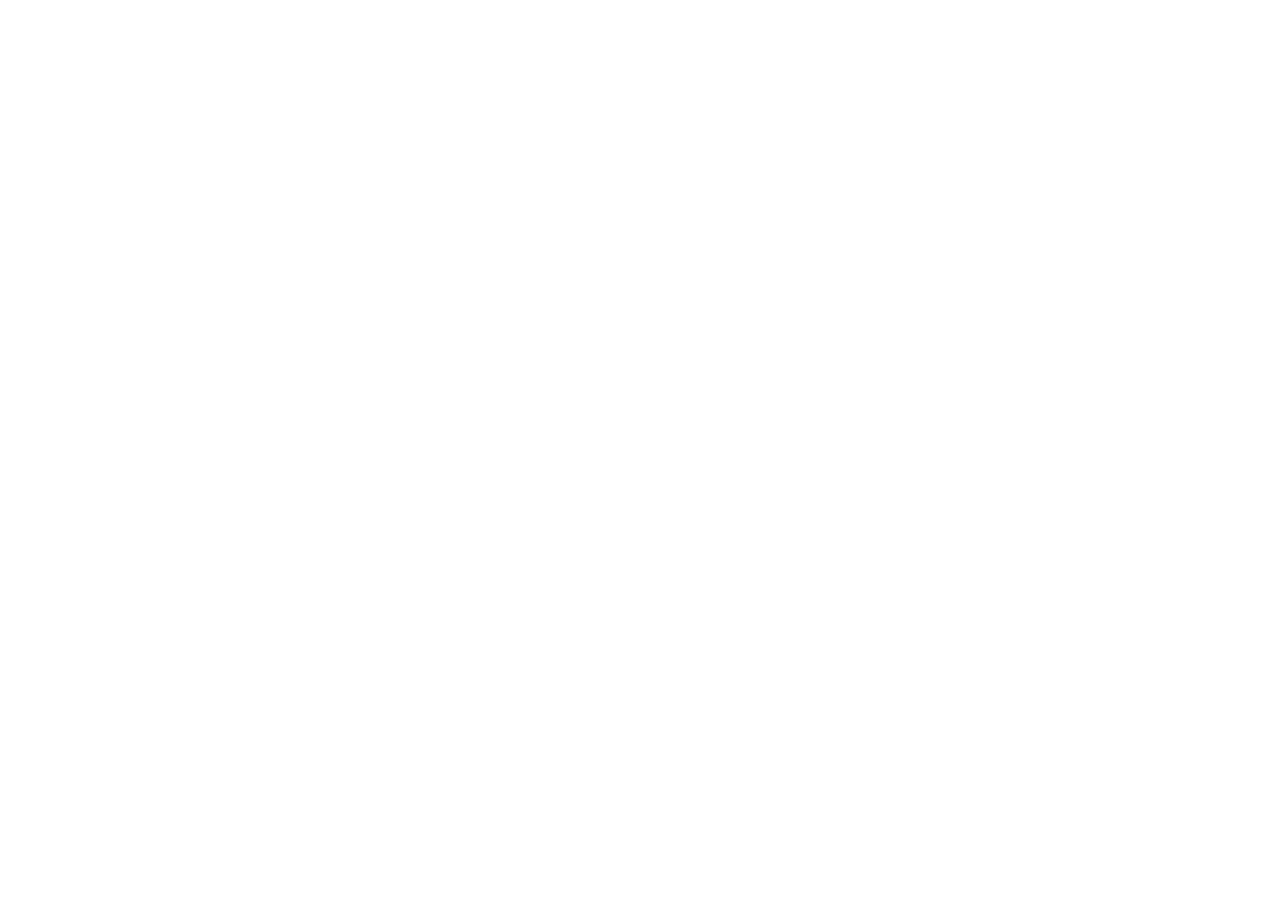
==== pages/menu.html @ c138775d "added pages" ====
<!DOCTYPE html>
<html lang="es">
<head>
    <meta charset="UTF-8">
    <meta name="viewport" content="width=device-width, initial-scale=1.0">
    <meta http-equiv="X-UA-Compatible" content="ie=edge">
    <title>Document</title>
</head>
<body>
    
</body>
</html>
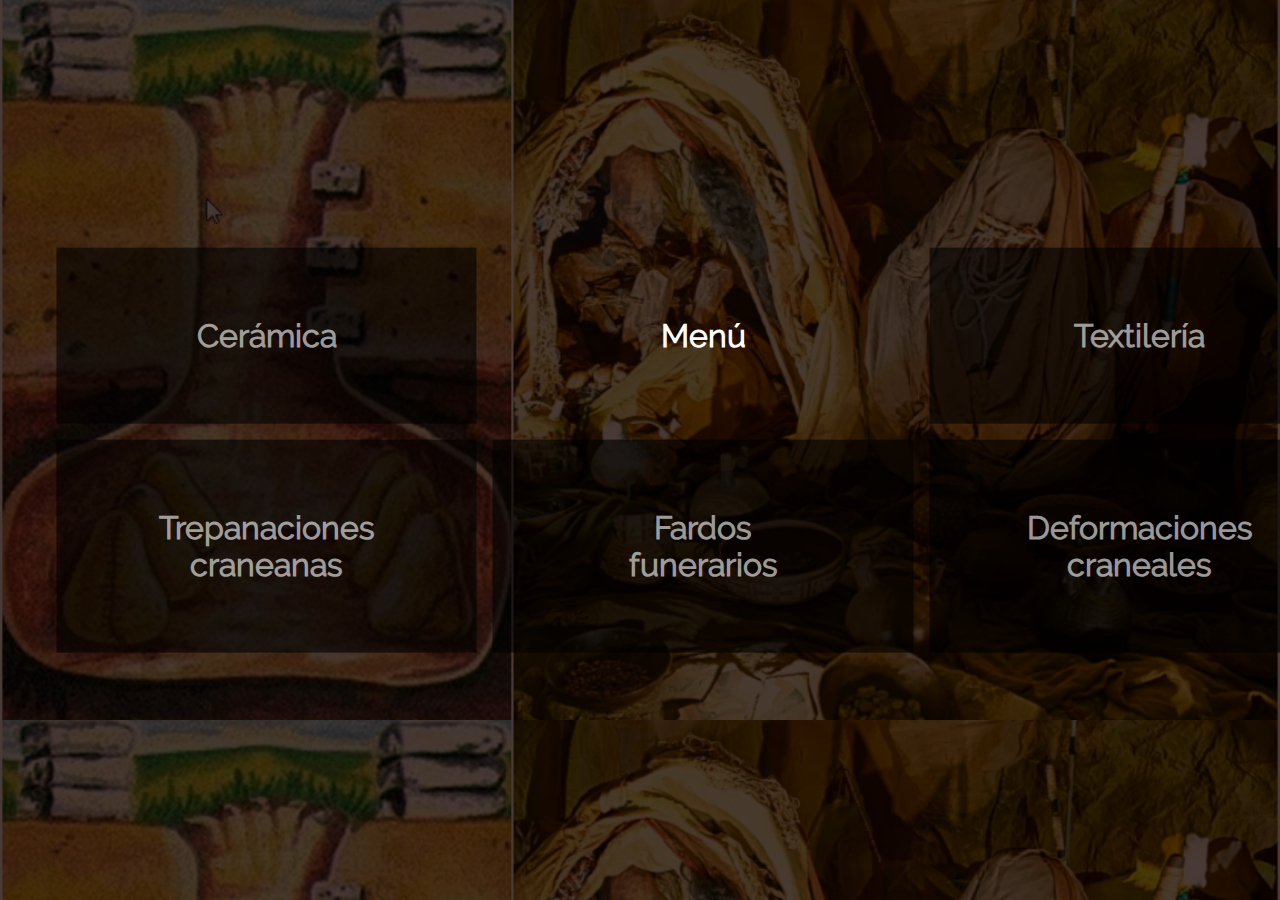
==== commit 641ac7d6: "final touches" ====
--- a/pages/menu.html
+++ b/pages/menu.html
@@ -4,9 +4,36 @@
     <meta charset="UTF-8">
     <meta name="viewport" content="width=device-width, initial-scale=1.0">
     <meta http-equiv="X-UA-Compatible" content="ie=edge">
-    <title>Document</title>
+    <title>Menú - Conoce Paracas</title>
+    <link rel="stylesheet" href="../styles.css">
+    <link rel="stylesheet" href="../css/menu.css">
 </head>
-<body>
-    
+<body style="background-image: url(../images/menu/fondo.jpg)">
+
+    <div id="menu">
+        <div class="menu-container">
+            <a href="section1.html" class="menu-item">
+                <h1>Cerámica</h1>
+            </a>
+            <a href="#" class="menu-item menu-main">
+                <h1>Menú</h1>
+            </a>
+            <a href="section2.html" class="menu-item">
+                <h1>Textilería</h1>
+            </a>
+        </div>
+        <div class="menu-container">
+            <a href="section3.html" class="menu-item">
+                <h1>Trepanaciones<br>craneanas</h1>
+            </a>
+            <a href="section4.html" class="menu-item">
+                <h1>Fardos<br>funerarios</h1>
+            </a>
+            <a href="section5.html" class="menu-item">
+                <h1>Deformaciones<br>craneales</h1>
+            </a>
+        </div>
+    </div>
+  
 </body>
 </html>--- a/styles.css
+++ b/styles.css
@@ -0,0 +1,48 @@
+/* general stylesheet */
+@font-face {
+    font-family: 'Raleway';
+    src:    url(fonts/Raleway-Regular.ttf) format(truetype),
+            url(fonts/Raleway-Regular.otf) format(opentype),
+            url(fonts/Raleway-Regular.woff) format(woff),
+            url(fonts/Raleway-Regular.woff2) format(woff2);
+}
+
+
+body {
+    background-image: url(images/general/fondo.jpg);
+    background-size: cover;
+    font-family: 'Raleway', sans-serif;
+    overflow: hidden;
+}
+
+#text-title {
+    position: absolute;
+    bottom: 10%; left: 5%;
+}
+#text-title img {
+    height: 20vh; width: auto;
+}
+
+
+#btn-menu {
+    position: absolute;
+    bottom: 10%; right: 0%;
+}
+.btn {
+    position: absolute;
+    bottom: 0%; right: 0%;
+    height: 10vh; width: auto;
+}
+
+#text-container {
+    position: absolute;
+    top: 0%; right: 0%; 
+    width: 30vw; height: 100vh;
+
+    padding: 5em;
+
+    background-color: rgba(0, 0, 0, 0.65);
+    color: #FAFAFA;
+    letter-spacing: 0.05em;
+    line-height: 2em;
+}--- a/css/menu.css
+++ b/css/menu.css
@@ -0,0 +1,34 @@
+#menu {
+    margin: 0;
+    position: absolute;
+    top: 50%;
+    left: 40%;
+    margin-right: -50%;
+    transform: translate(-50%, -50%);
+}
+
+.menu-container {
+    display: flex;
+    flex-flow: row;
+}
+
+.menu-item {
+    margin: 0.5em;
+    padding: 3em;
+    text-align: center;
+    color: rgba(255, 255, 255, 0.6);
+    background-color: rgba(0, 0, 0, 0.6);
+    min-width: 35%;
+    min-height: 35%;
+    text-decoration: none;
+}
+
+.menu-item:hover {
+    background-color: rgba(0, 0, 0, 0.87);
+    color: white;
+}
+
+.menu-main, .menu-main:hover {
+    background-color: rgba(0, 0, 0, 0);
+    color: white;
+}